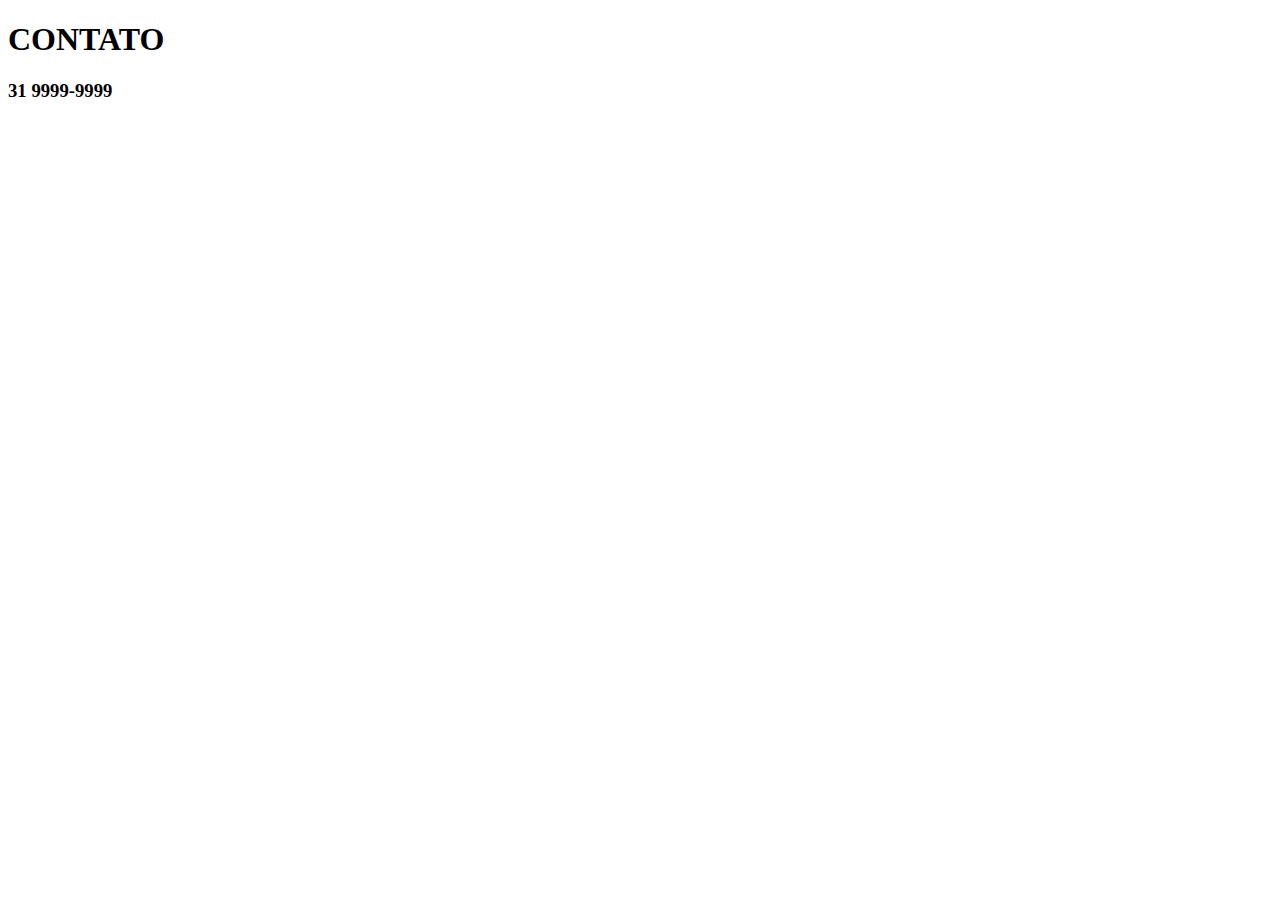
==== contato.html @ 6bb8ce9f "subir repositorio" ====
<!DOCTYPE html>
<html lang="pt-br">
<head>
    <meta charset="UTF-8">
    <meta name="viewport" content="width=device-width, initial-scale=1.0">
    <title>Noticia GALO</title>
</head>
<body>
    <h1>CONTATO</h1>
    <h3>31 9999-9999</h3>
</body>
</html>
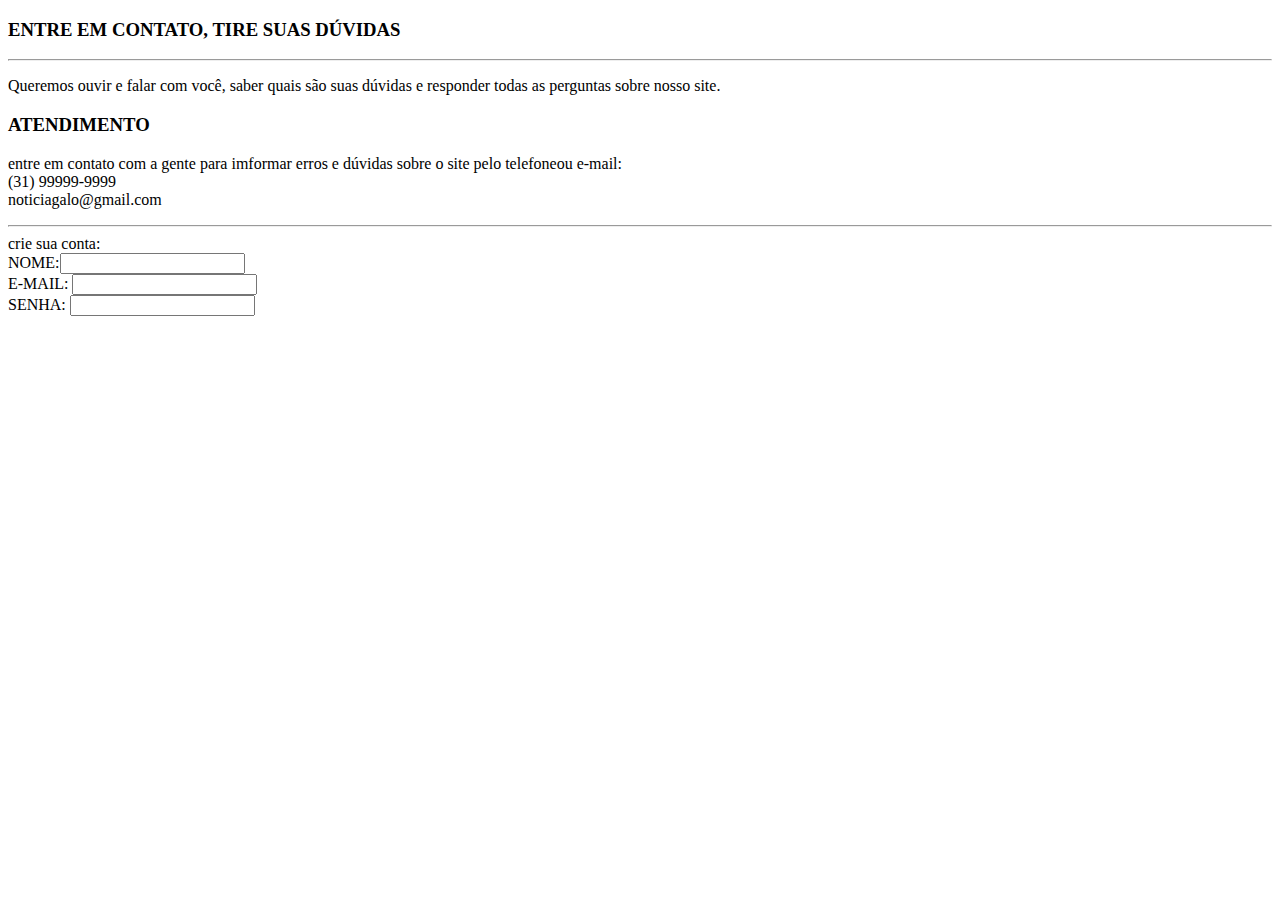
==== commit 6db6332f: "Update contato.html" ====
--- a/contato.html
+++ b/contato.html
@@ -6,7 +6,22 @@
     <title>Noticia GALO</title>
 </head>
 <body>
-    <h1>CONTATO</h1>
-    <h3>31 9999-9999</h3>
+    <h3>ENTRE EM CONTATO, TIRE SUAS DÚVIDAS</h2>
+    <hr> 
+    <p>Queremos ouvir e falar com você, saber quais são suas dúvidas e responder todas as perguntas sobre nosso site.</p>
+    <H3>ATENDIMENTO</H3>
+    <P>entre em contato com a gente para imformar erros e dúvidas sobre o site pelo telefoneou e-mail: <br>
+    (31) 99999-9999 <br>
+    noticiagalo@gmail.com
+    </P>
+    <hr>
+    <form action="" method="get">
+        crie sua conta: <br>
+        NOME:<input type="text" required><br>
+        E-MAIL: <input type="text" required><br>
+        SENHA: <input type="password" required>
+
+    </form>
+
 </body>
-</html>+</html>
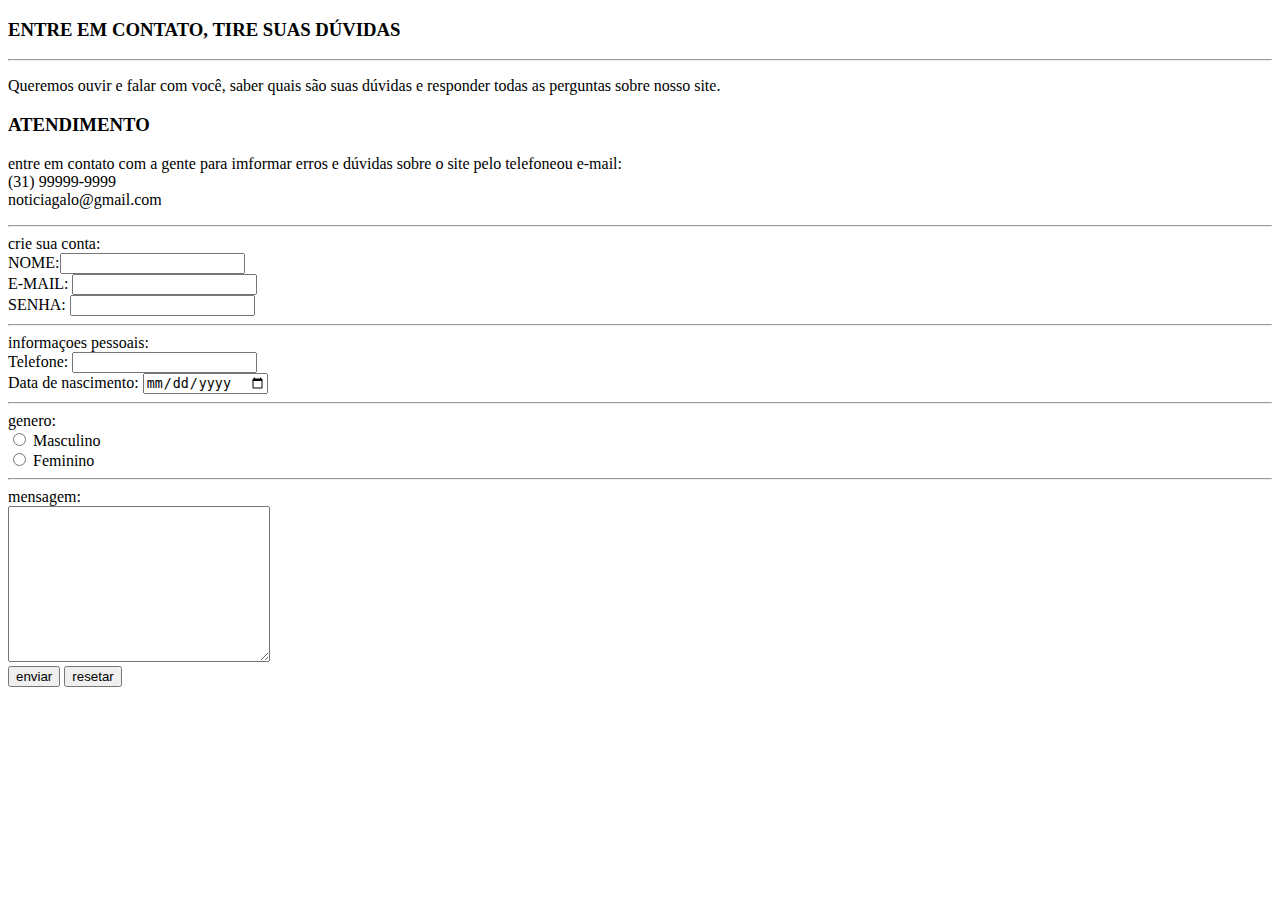
==== commit 6ece0df1: "Update contato.html" ====
--- a/contato.html
+++ b/contato.html
@@ -3,6 +3,7 @@
 <head>
     <meta charset="UTF-8">
     <meta name="viewport" content="width=device-width, initial-scale=1.0">
+    <link rel="stylesheet" href="contato.css">
     <title>Noticia GALO</title>
 </head>
 <body>
@@ -18,8 +19,23 @@
     <form action="" method="get">
         crie sua conta: <br>
         NOME:<input type="text" required><br>
-        E-MAIL: <input type="text" required><br>
+        E-MAIL: <input type="email" required><br>
         SENHA: <input type="password" required>
+        <hr>
+        informaçoes pessoais: <br>
+        Telefone: <input type="text" required><br>
+        Data de nascimento: <input type="date" required>
+        <hr>
+        genero: <br>
+        <input type="radio" name="genero" value="Masculino" > Masculino <br>
+        <input type="radio" name="genero" value="Feminino"> Feminino
+        <hr>
+        mensagem: <br>
+        <textarea name="mensagem" rows="10" cols="30"></textarea> <br>
+        <input type="submit" value="enviar">
+        <input type="reset" value="resetar">
+
+
 
     </form>
 
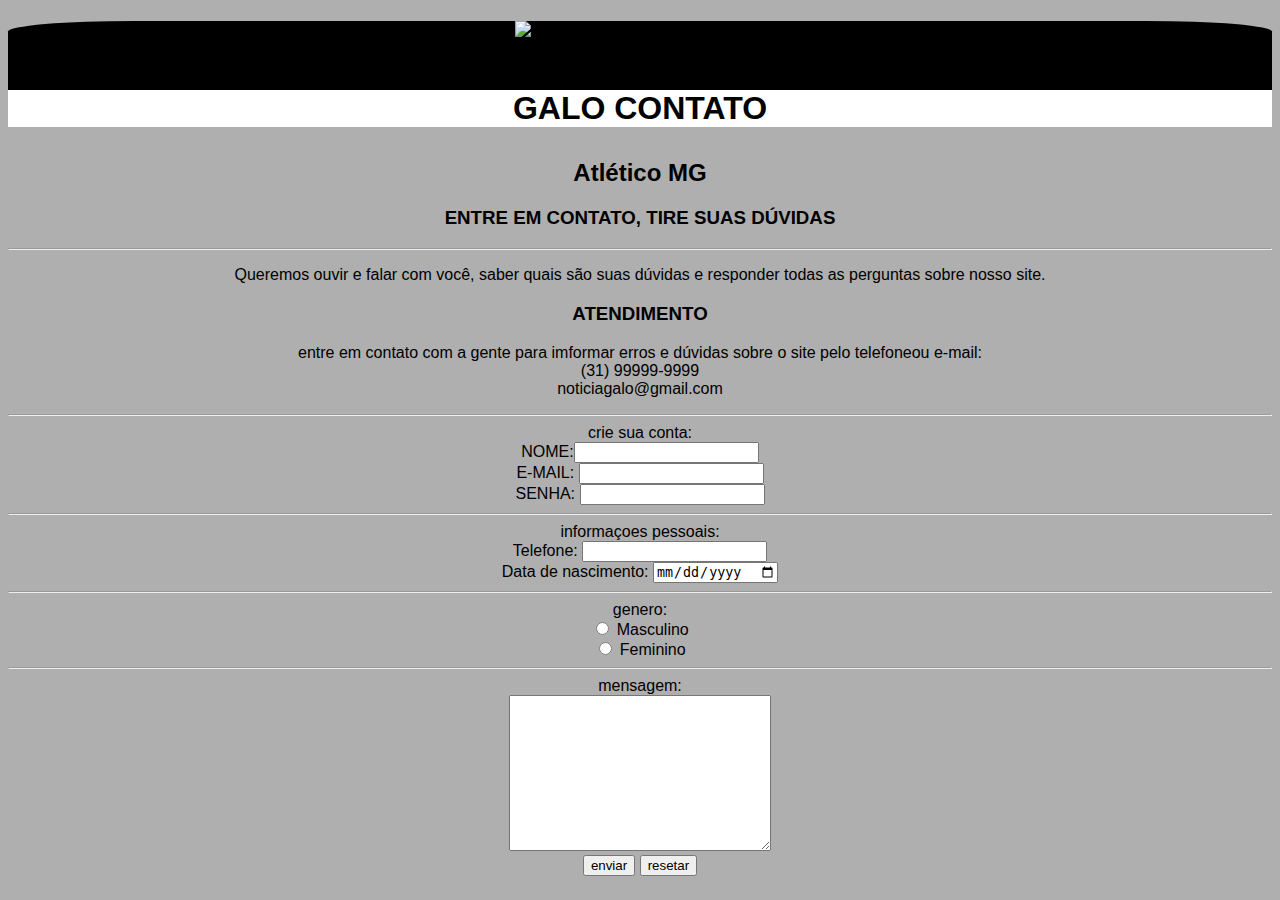
==== commit be4086c5: "Update contato.html" ====
--- a/contato.html
+++ b/contato.html
@@ -7,6 +7,10 @@
     <title>Noticia GALO</title>
 </head>
 <body>
+    <header>
+        <h1><img src="https://i.pinimg.com/originals/5e/13/52/5e13523255da78fc6bb3e4a7692ff21a.png" alt="escudo do galo"width="50px" height="50px"> <p id="galo">GALO CONTATO</p> </h1>
+        
+        <h2> Atlético MG</h2>
     <h3>ENTRE EM CONTATO, TIRE SUAS DÚVIDAS</h2>
     <hr> 
     <p>Queremos ouvir e falar com você, saber quais são suas dúvidas e responder todas as perguntas sobre nosso site.</p>
--- a/contato.css
+++ b/contato.css
@@ -0,0 +1,17 @@
+body{
+    background-color: rgb(175, 175, 175);
+    text-align: center;
+    font-family: Arial, Helvetica, sans-serif;
+}
+form{
+    border-radius: 10%;
+}
+h1{
+    background-color: rgb(0, 0, 0);
+    border-radius: 10%;
+    text-align: center;
+    
+}
+#galo{
+    background-color: white;
+}
